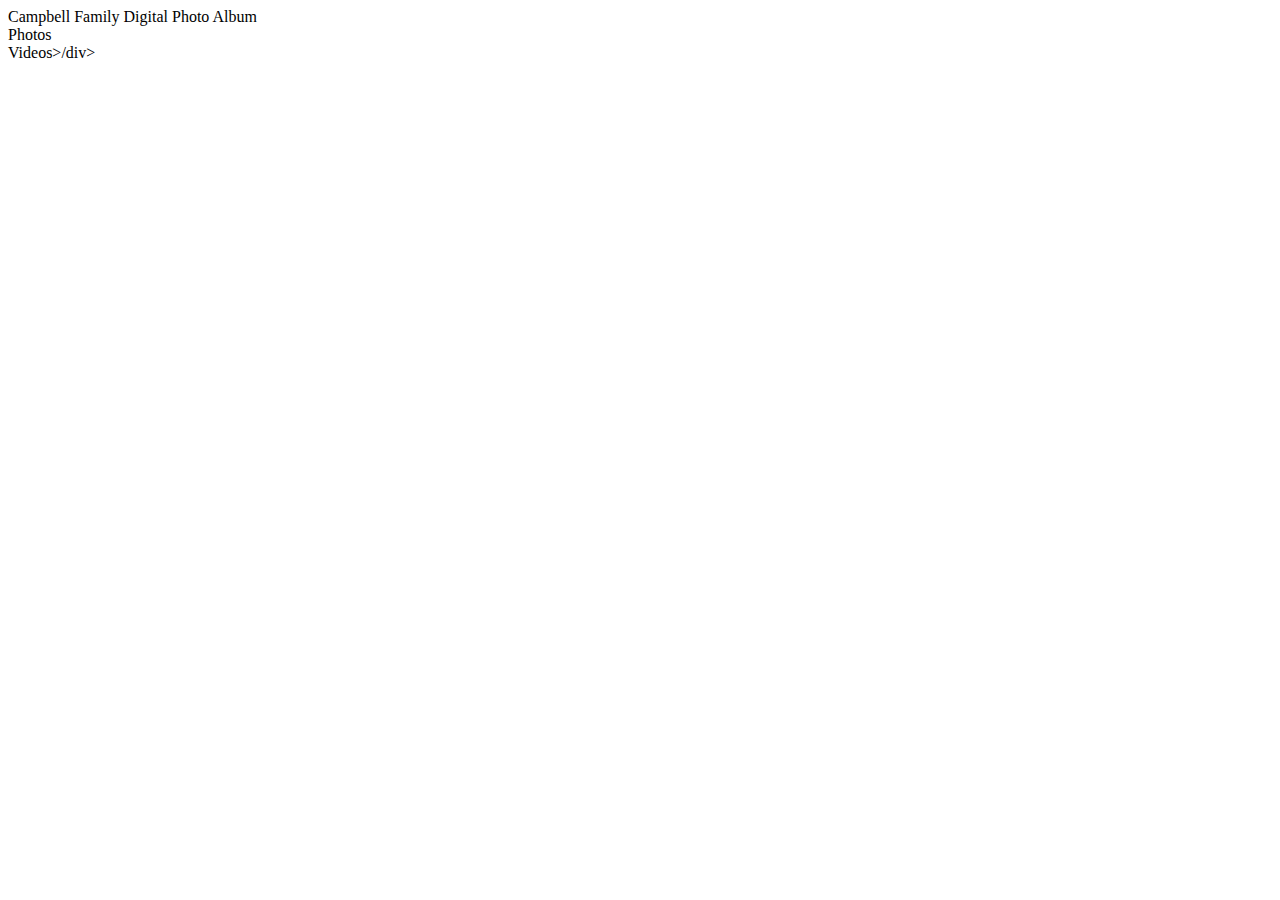
==== home/index.html @ 9ccdb6f8 "moved index.html to home folder" ====
<!DOCTYPE html>
<html lang="en">
<head>
    <meta charset="UTF-8">
    <meta http-equiv="X-UA-Compatible" content="IE=edge">
    <meta name="viewport" content="width=device-width, initial-scale=1.0">
    <title>Document</title>
</head>
<body>
    <nav>
        <div id="navbar-container">
            <div id="navbar-title">Campbell Family Digital Photo Album</div>
            <div id="navbar-photos">Photos</div>
            <div id="navbar-videos">Videos>/div>            
        </div>
    </nav>
</body>
</html>
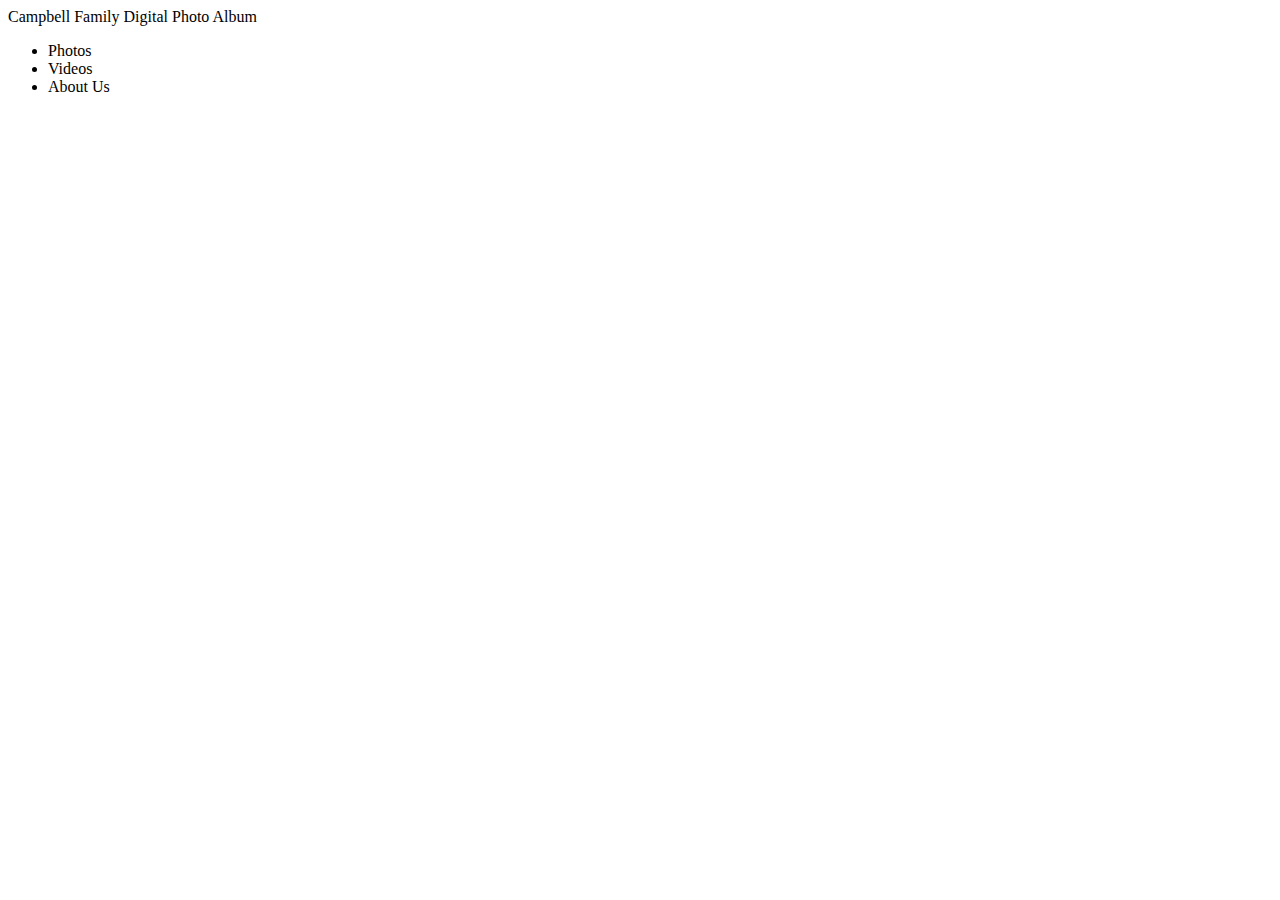
==== commit 71bf2a1b: "Created Nav bar items" ====
--- a/home/index.html
+++ b/home/index.html
@@ -10,9 +10,13 @@
     <nav>
         <div id="navbar-container">
             <div id="navbar-title">Campbell Family Digital Photo Album</div>
-            <div id="navbar-photos">Photos</div>
-            <div id="navbar-videos">Videos>/div>            
+            <ul id="navbar-items">
+                <li id="navbar-photos">Photos</li>
+                <li id="navbar-videos">Videos</li>            
+                <li id="navbar-aboutus">About Us</li>
+            </ul>
+             
         </div>
     </nav>
 </body>
-</html>+</html>
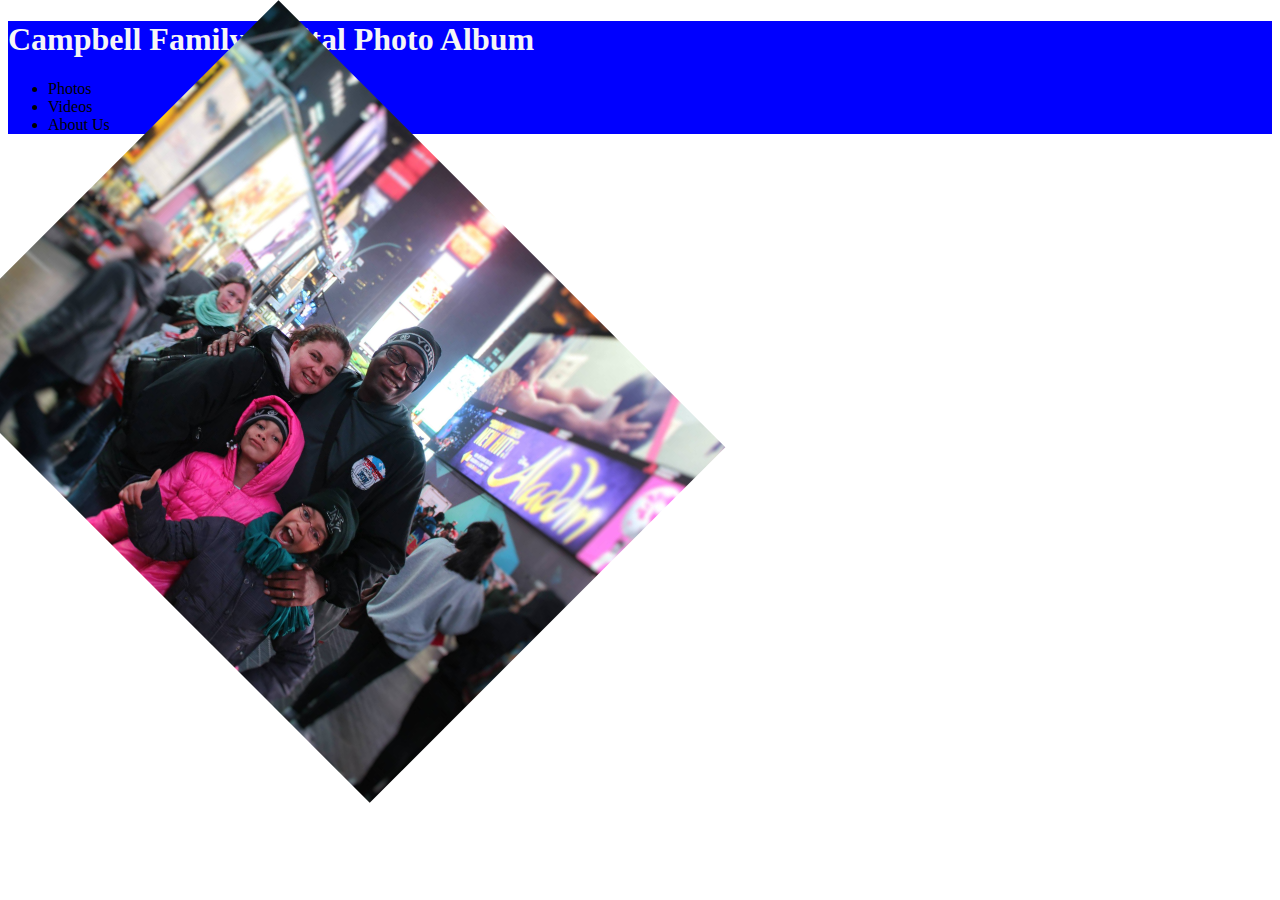
==== commit a8e35fef: "Updating" ====
--- a/home/index.html
+++ b/home/index.html
@@ -4,12 +4,16 @@
     <meta charset="UTF-8">
     <meta http-equiv="X-UA-Compatible" content="IE=edge">
     <meta name="viewport" content="width=device-width, initial-scale=1.0">
-    <title>Document</title>
+    <link rel="stylesheet" href="CSS/style.css">
+    <title>Campbell Family Digital Album</title>
 </head>
 <body>
+    <!--Navigation Bar-->
     <nav>
         <div id="navbar-container">
-            <div id="navbar-title">Campbell Family Digital Photo Album</div>
+            <div id="navbar-title">
+                <h1>Campbell Family Digital Photo Album</h1>
+            </div>
             <ul id="navbar-items">
                 <li id="navbar-photos">Photos</li>
                 <li id="navbar-videos">Videos</li>            
@@ -18,5 +22,13 @@
              
         </div>
     </nav>
+    <!--Navigation Bar-->
+    <!--Featured Photos-->
+    <div id="featured-photo-container">
+        <div id="featured-photos-area">
+            <img src="photos/TimesSquareColor.JPG" alt="Picture of the Campbells at Times Square in New York City" id="Family-Times-Square-Photo">
+        </div>
+    </div>
+    <!--Featured Photos-->
 </body>
 </html>
--- a/home/CSS/style.css
+++ b/home/CSS/style.css
@@ -0,0 +1,19 @@
+/*Styling navbar */
+#navbar-container {
+    display: flexbox;
+    background-color: blue;
+}
+
+#navbar-title {
+    color: whitesmoke
+}
+
+#featured-photos-area {
+    width: 50%;
+}
+
+#Family-Times-Square-Photo {
+    width: 100%;
+    transform: rotate(45deg);
+    
+}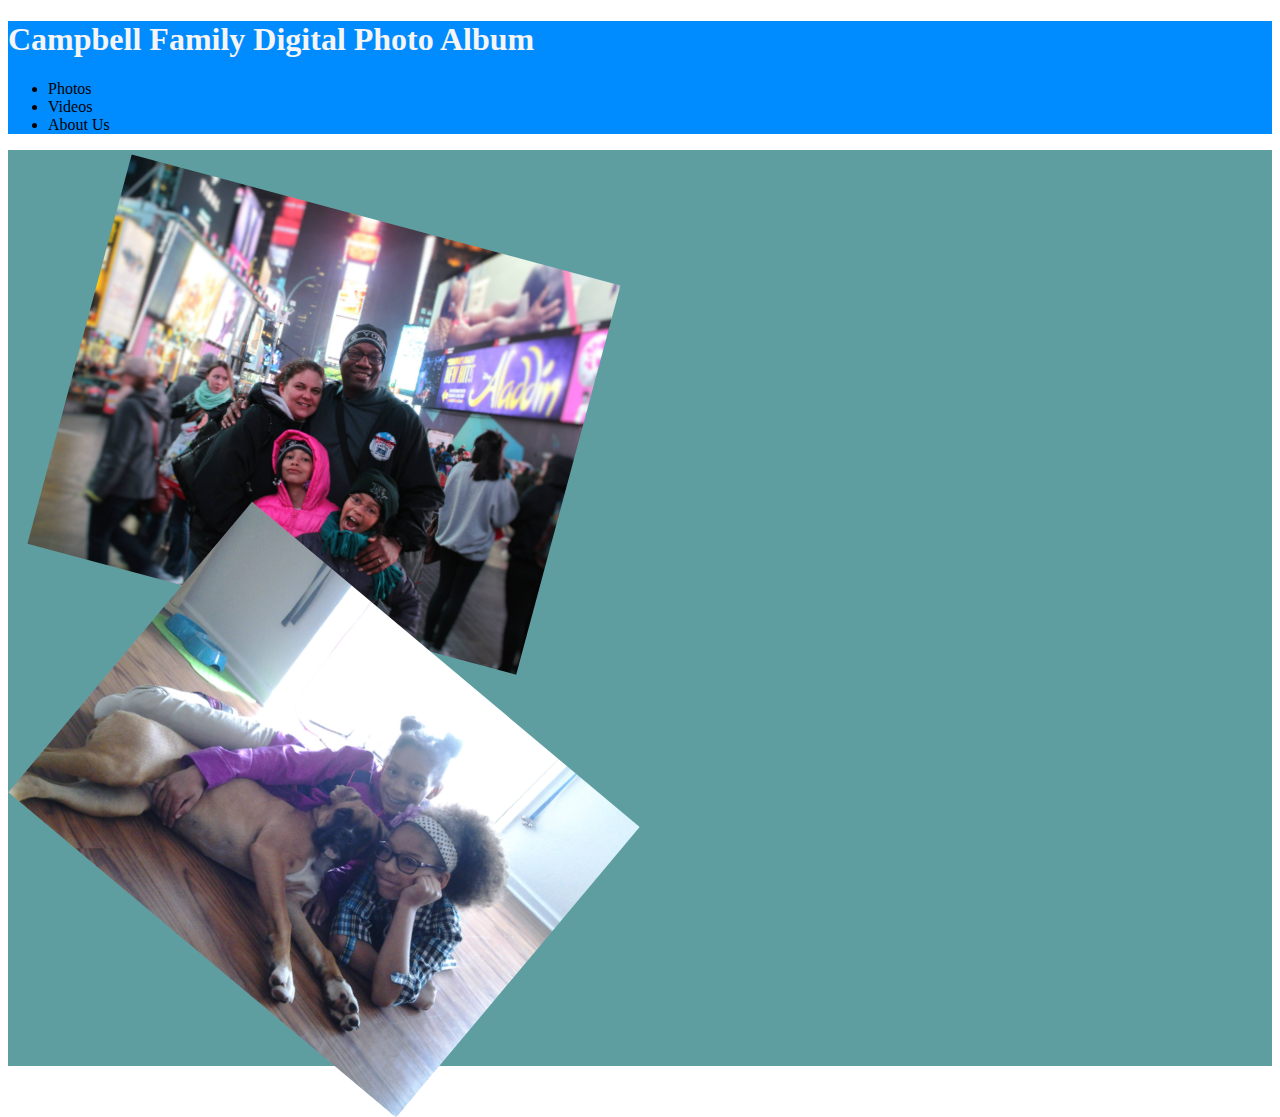
==== commit 7bffe49e: "Photos added an rotated" ====
--- a/home/index.html
+++ b/home/index.html
@@ -27,6 +27,7 @@
     <div id="featured-photo-container">
         <div id="featured-photos-area">
             <img src="photos/TimesSquareColor.JPG" alt="Picture of the Campbells at Times Square in New York City" id="Family-Times-Square-Photo">
+            <img src="photos/GirlsandRuby.jpg" alt="Girls and Ruby" id="Girls-Ruby">
         </div>
     </div>
     <!--Featured Photos-->
--- a/home/CSS/style.css
+++ b/home/CSS/style.css
@@ -1,19 +1,43 @@
 /*Styling navbar */
 #navbar-container {
     display: flexbox;
-    background-color: blue;
+    background-color: rgb(0, 140, 255);
 }
 
 #navbar-title {
     color: whitesmoke
 }
 
+/*Styling navbar Ends*/
+
+/*Featured Photos*/
+
 #featured-photos-area {
-    width: 50%;
+    width: 40%;
+    height: 5%;
+    padding: 5%;
+    
+    
+    
 }
 
+
+#featured-photo-container {
+    background-color: cadetblue;
+    
+    
+}
 #Family-Times-Square-Photo {
     width: 100%;
-    transform: rotate(45deg);
+    transform: rotate(15deg);
+    overflow: hidden;
     
-}+}
+
+#Girls-Ruby {
+    width: 100%;
+    transform: rotate(40deg);
+    overflow: hidden;
+}
+
+/*Featured Photos Ends*/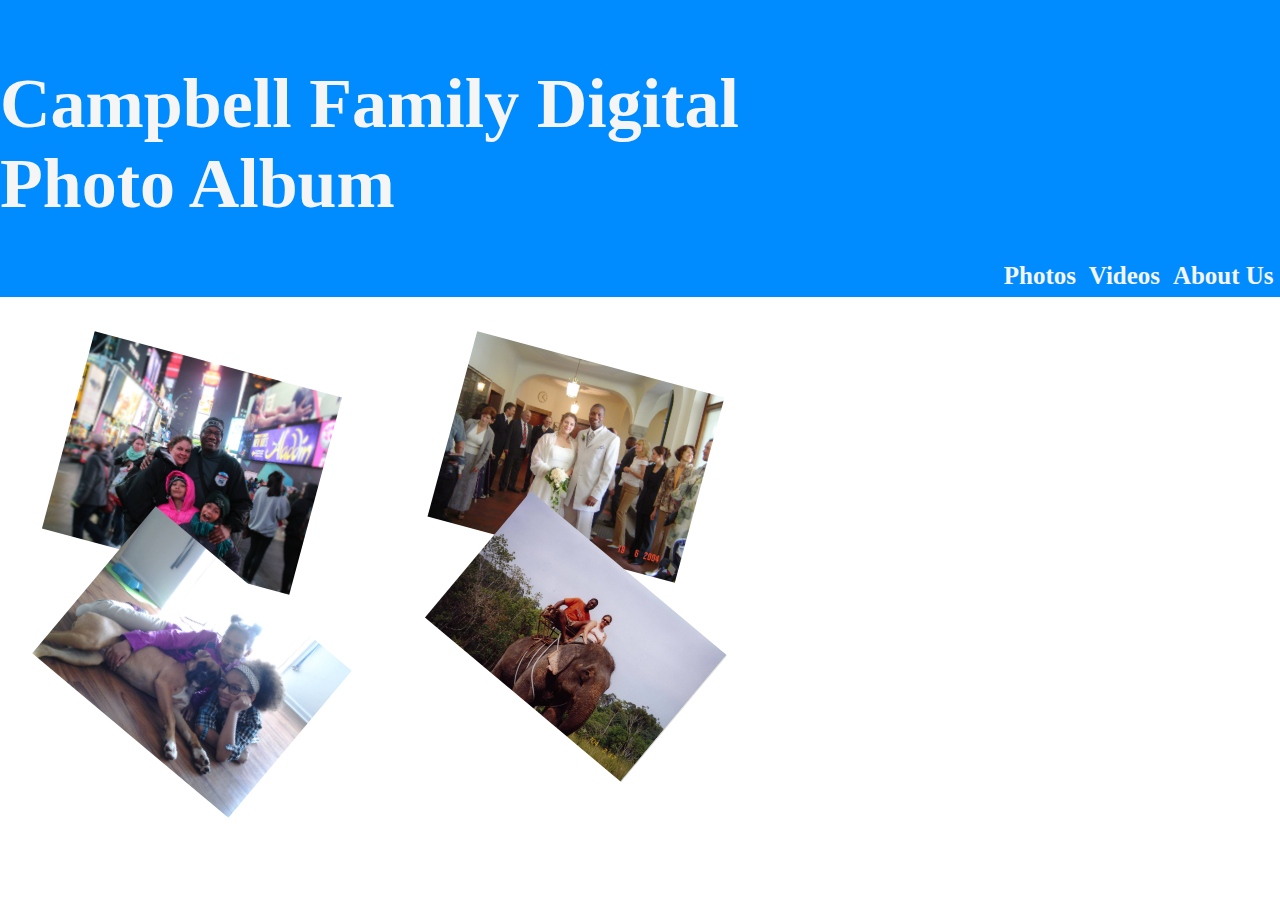
==== commit ee81efd8: "Everything" ====
--- a/home/index.html
+++ b/home/index.html
@@ -14,7 +14,7 @@
             <div id="navbar-title">
                 <h1>Campbell Family Digital Photo Album</h1>
             </div>
-            <ul id="navbar-items">
+            <ul class="navbar-items">
                 <li id="navbar-photos">Photos</li>
                 <li id="navbar-videos">Videos</li>            
                 <li id="navbar-aboutus">About Us</li>
@@ -25,9 +25,13 @@
     <!--Navigation Bar-->
     <!--Featured Photos-->
     <div id="featured-photo-container">
-        <div id="featured-photos-area">
-            <img src="photos/TimesSquareColor.JPG" alt="Picture of the Campbells at Times Square in New York City" id="Family-Times-Square-Photo">
-            <img src="photos/GirlsandRuby.jpg" alt="Girls and Ruby" id="Girls-Ruby">
+        <div id="featured-photos-area1">
+            <img src="photos/TimesSquareColor.JPG" alt="Picture of the Campbells at Times Square in New York City" id="Family-Times-Square-Photo" class="top-picture">
+            <img src="photos/GirlsandRuby.jpg" alt="Girls and Ruby" id="Girls-Ruby" class="bottom-picture">
+        </div>
+        <div id="featured-photos-area2">
+            <img src="photos/DonaldandBettinaWedding.jpg" alt="Picture of Donald and Bettina Wedding" id="Donald-Bettina-Wedding" class="top-picture">
+            <img src="photos/OnAnElephantInThailandColor.jpg" alt="Donald and Bettina on Elephant" id="DB-Elephant" class="bottom-picture">
         </div>
     </div>
     <!--Featured Photos-->
--- a/home/CSS/style.css
+++ b/home/CSS/style.css
@@ -1,19 +1,51 @@
+html {
+    font-size: 5px;
+}
+
+* {
+    margin: 0;
+    padding: 0;
+  }
+
 /*Styling navbar */
 #navbar-container {
-    display: flexbox;
+    
     background-color: rgb(0, 140, 255);
 }
 
 #navbar-title {
-    color: whitesmoke
+    color: whitesmoke;
+    padding-top: 5%;
+    margin-right: 30%;
+    align-items: center;
+    height: 100%;
+    font-size: 7rem;
+}
+
+.navbar-items {
+    display: flex;
+    justify-content:flex-end;
+    margin-left: 50%;
+    align-items: center;
+    height: 100%;
+    
+}
+
+.navbar-items > li {
+    list-style-type: none;
+    color: whitesmoke;
+    font-size: 5rem;
+    padding-top: 5%;
+    margin: 1%;
+    font-weight: bold;
 }
 
 /*Styling navbar Ends*/
 
 /*Featured Photos*/
 
-#featured-photos-area {
-    width: 40%;
+#featured-photos-area1, #featured-photos-area2 {
+    width: 20%;
     height: 5%;
     padding: 5%;
     
@@ -23,21 +55,39 @@
 
 
 #featured-photo-container {
-    background-color: cadetblue;
+    background-image:url("/photos/picnic-table-wallpaper.jpg");
+    display: flex;
+    
+}
+.top-picture {
+    width: 100%;
+    transform: rotate(15deg);
+    
+   
+}
+
+.top-picture:hover {
+    width: 100%;
+    transform: rotate(-15deg);
+    
+   
+}
+
+
+.bottom-picture {
+    width: 100%;
+    transform: rotate(40deg);
+        
     
     
 }
-#Family-Times-Square-Photo {
+
+.bottom-picture:hover {
     width: 100%;
-    transform: rotate(15deg);
-    overflow: hidden;
+    transform: rotate(-40deg);
+        
+    
     
 }
 
-#Girls-Ruby {
-    width: 100%;
-    transform: rotate(40deg);
-    overflow: hidden;
-}
-
 /*Featured Photos Ends*/